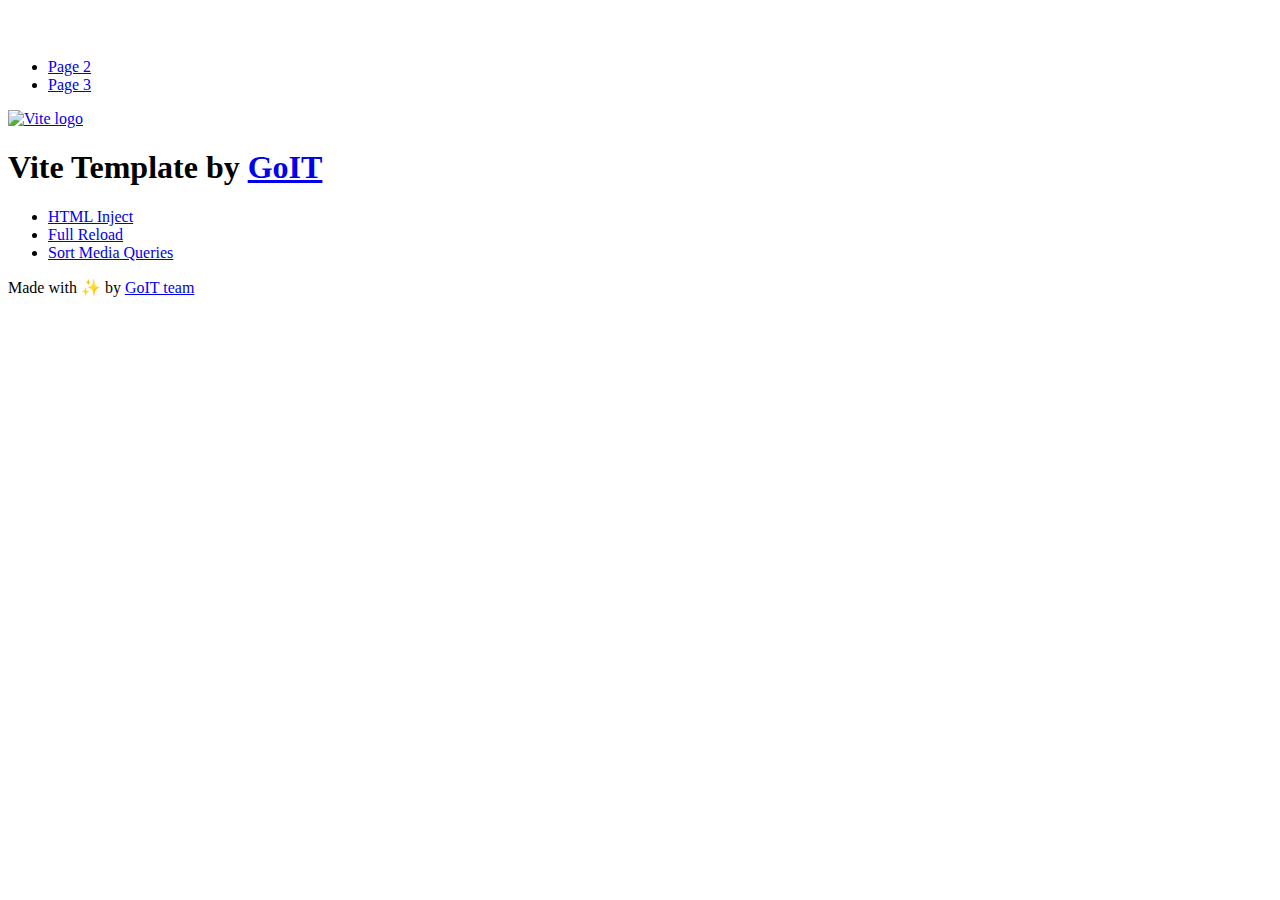
==== index.html @ db01a167 "Deploying to gh-pages from @ RomanSoltan/goit-js-hw-11@75d58e48897452e67f50e74e547d8c01bdb784d3 🚀" ====
<!DOCTYPE html>
<html lang="en">
  <head>
    <meta charset="UTF-8" />
    <link rel="icon" type="image/svg+xml" href="/goit-js-hw-11/favicon.svg" />
    <meta name="viewport" content="width=device-width, initial-scale=1.0" />
    <title>Vanilla App Template</title>
    <script type="module" crossorigin src="/goit-js-hw-11/index.js"></script>
    <link rel="stylesheet" crossorigin href="/goit-js-hw-11/assets/styles-DvPDDfy5.css">
  </head>
  <body>
    <header class="header">
  <div class="container">
    <nav class="nav">
      <a class="nav-logo" href="./index.html" aria-label="Site logo">
        <svg class="nav-logo-icon" width="100" height="30">
          <use href="/goit-js-hw-11/assets/sprite-E8vg0sBb.svg#logo"></use>
        </svg>
      </a>
      <ul class="nav-list">
        <li class="nav-item">
          <a class="nav-link {=$highlight-act}" href="./page-2.html">Page 2</a>
        </li>
        <li class="nav-item">
          <a class="nav-link {=$highlight-curr}" href="./page-3.html">Page 3</a>
        </li>
      </ul>
    </nav>
  </div>
</header>


    <main>
      <!-- Loads the specified .html file -->
      <section class="vite-promo">
  <div class="container">
    <div class="vite-promo-thumb">
      <a
        class="vite-promo-link"
        href="https://vitejs.dev/"
        target="_blank"
        rel="noopener noreferrer"
        aria-label="Link to Vite official website"
        title="Vite.js  build tool"
      >
        <!-- Path to images as from index.html file -->
        <img
          class="pic"
          src="/goit-js-hw-11/assets/vite-logo-9o_aqrTe.png"
          alt="Vite logo"
          width="640"
          height="640"
        />
      </a>
    </div>
    <h1 class="main-title">
      <span class="main-title-gradient">Vite</span>
      Template by
      <a
        class="main-title-link"
        href="https://github.com/goitacademy/vanilla-app-template"
        target="_blank"
        rel="noopener noreferrer"
      >
        GoIT
      </a>
    </h1>
  </div>
</section>

      <article class="badges">
  <div class="container">
    <ul class="badges-list">
      <li class="badges-item">
        <a
          class="badges-link"
          href="https://www.npmjs.com/package/vite-plugin-html-inject"
          target="_blank"
          rel="noopener noreferrer"
        >
          HTML Inject
        </a>
      </li>
      <li class="badges-item">
        <a
          class="badges-link"
          href="https://www.npmjs.com/package/vite-plugin-full-reload"
          target="_blank"
          rel="noopener noreferrer"
        >
          Full Reload
        </a>
      </li>
      <li class="badges-item">
        <a
          class="badges-link"
          href="https://www.npmjs.com/package/postcss-sort-media-queries"
          target="_blank"
          rel="noopener noreferrer"
        >
          Sort Media Queries
        </a>
      </li>
    </ul>
  </div>
</article>

    </main>

    <footer class="footer">
  <div class="container">
    <p class="footer-desc">
      Made with ✨ by
      <a
        class="footer-link"
        href="https://goit.global/ua/"
        target="_blank"
        rel="noopener noreferrer"
      >
        GoIT team
      </a>
    </p>
  </div>
</footer>


  </body>
</html>
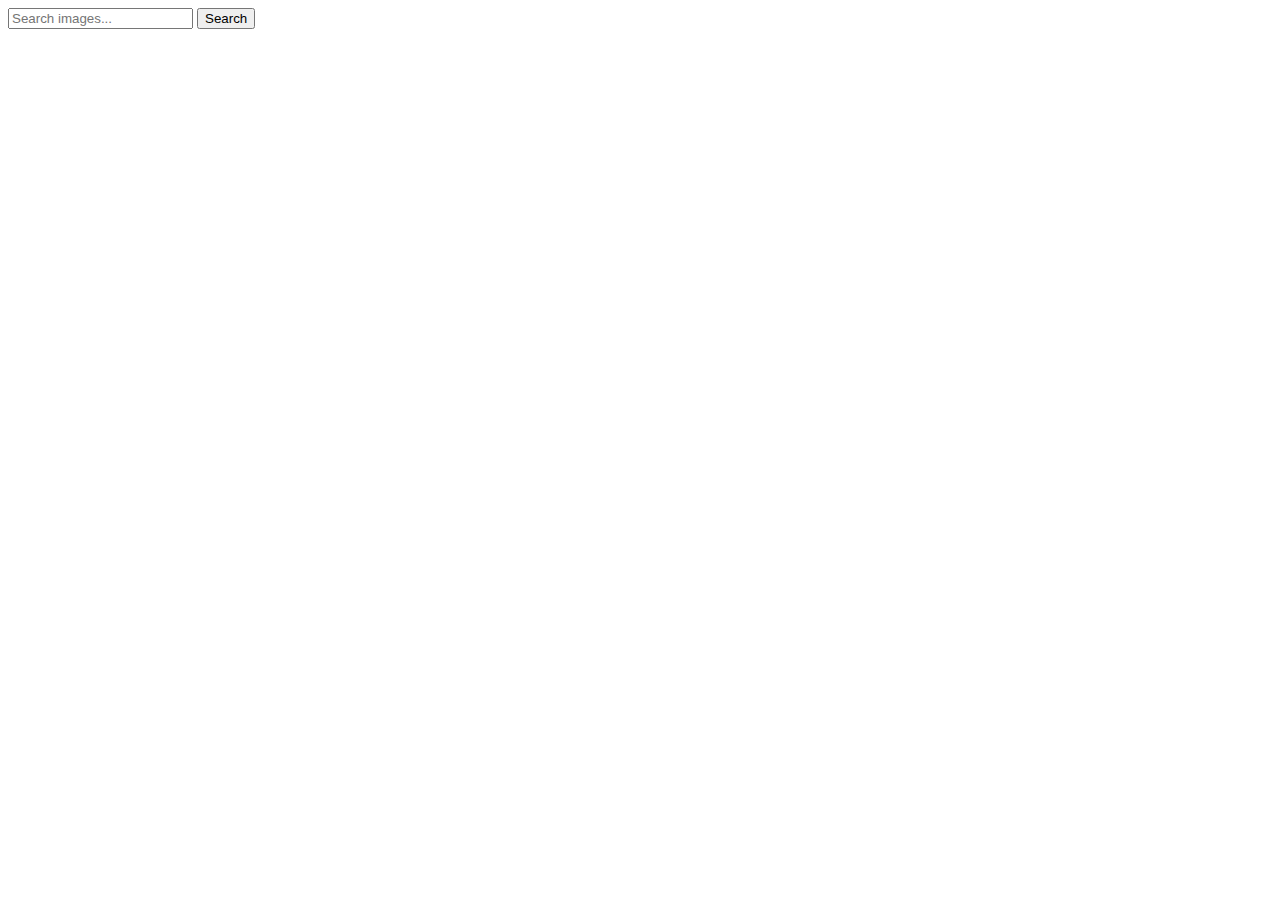
==== commit ab324753: "Deploying to gh-pages from @ RomanSoltan/goit-js-hw-11@bf1ec766c9ce619508f061bcd90fdafbe4028660 🚀" ====
--- a/index.html
+++ b/index.html
@@ -2,127 +2,27 @@
 <html lang="en">
   <head>
     <meta charset="UTF-8" />
-    <link rel="icon" type="image/svg+xml" href="/goit-js-hw-11/favicon.svg" />
+    <link rel="icon" type="image/svg+xml" href="/favicon.svg" />
     <meta name="viewport" content="width=device-width, initial-scale=1.0" />
-    <title>Vanilla App Template</title>
+    <title>Homework 11</title>
     <script type="module" crossorigin src="/goit-js-hw-11/index.js"></script>
-    <link rel="stylesheet" crossorigin href="/goit-js-hw-11/assets/styles-DvPDDfy5.css">
+    <link rel="stylesheet" crossorigin href="/goit-js-hw-11/assets/index-xihVcmv6.css">
   </head>
   <body>
-    <header class="header">
-  <div class="container">
-    <nav class="nav">
-      <a class="nav-logo" href="./index.html" aria-label="Site logo">
-        <svg class="nav-logo-icon" width="100" height="30">
-          <use href="/goit-js-hw-11/assets/sprite-E8vg0sBb.svg#logo"></use>
-        </svg>
-      </a>
-      <ul class="nav-list">
-        <li class="nav-item">
-          <a class="nav-link {=$highlight-act}" href="./page-2.html">Page 2</a>
-        </li>
-        <li class="nav-item">
-          <a class="nav-link {=$highlight-curr}" href="./page-3.html">Page 3</a>
-        </li>
-      </ul>
-    </nav>
-  </div>
-</header>
-
-
-    <main>
-      <!-- Loads the specified .html file -->
-      <section class="vite-promo">
-  <div class="container">
-    <div class="vite-promo-thumb">
-      <a
-        class="vite-promo-link"
-        href="https://vitejs.dev/"
-        target="_blank"
-        rel="noopener noreferrer"
-        aria-label="Link to Vite official website"
-        title="Vite.js  build tool"
-      >
-        <!-- Path to images as from index.html file -->
-        <img
-          class="pic"
-          src="/goit-js-hw-11/assets/vite-logo-9o_aqrTe.png"
-          alt="Vite logo"
-          width="640"
-          height="640"
+    <div class="container">
+      <form class="form form-js">
+        <input
+          class="form-input input-js"
+          name="search"
+          type="text"
+          placeholder="Search images..."
+          required
         />
-      </a>
+        <button class="btn btn-js" type="submit">Search</button>
+      </form>
+      <span class="loader"></span>
+      <ul class="gallery gallery-js"></ul>
     </div>
-    <h1 class="main-title">
-      <span class="main-title-gradient">Vite</span>
-      Template by
-      <a
-        class="main-title-link"
-        href="https://github.com/goitacademy/vanilla-app-template"
-        target="_blank"
-        rel="noopener noreferrer"
-      >
-        GoIT
-      </a>
-    </h1>
-  </div>
-</section>
-
-      <article class="badges">
-  <div class="container">
-    <ul class="badges-list">
-      <li class="badges-item">
-        <a
-          class="badges-link"
-          href="https://www.npmjs.com/package/vite-plugin-html-inject"
-          target="_blank"
-          rel="noopener noreferrer"
-        >
-          HTML Inject
-        </a>
-      </li>
-      <li class="badges-item">
-        <a
-          class="badges-link"
-          href="https://www.npmjs.com/package/vite-plugin-full-reload"
-          target="_blank"
-          rel="noopener noreferrer"
-        >
-          Full Reload
-        </a>
-      </li>
-      <li class="badges-item">
-        <a
-          class="badges-link"
-          href="https://www.npmjs.com/package/postcss-sort-media-queries"
-          target="_blank"
-          rel="noopener noreferrer"
-        >
-          Sort Media Queries
-        </a>
-      </li>
-    </ul>
-  </div>
-</article>
-
-    </main>
-
-    <footer class="footer">
-  <div class="container">
-    <p class="footer-desc">
-      Made with ✨ by
-      <a
-        class="footer-link"
-        href="https://goit.global/ua/"
-        target="_blank"
-        rel="noopener noreferrer"
-      >
-        GoIT team
-      </a>
-    </p>
-  </div>
-</footer>
-
 
   </body>
 </html>
